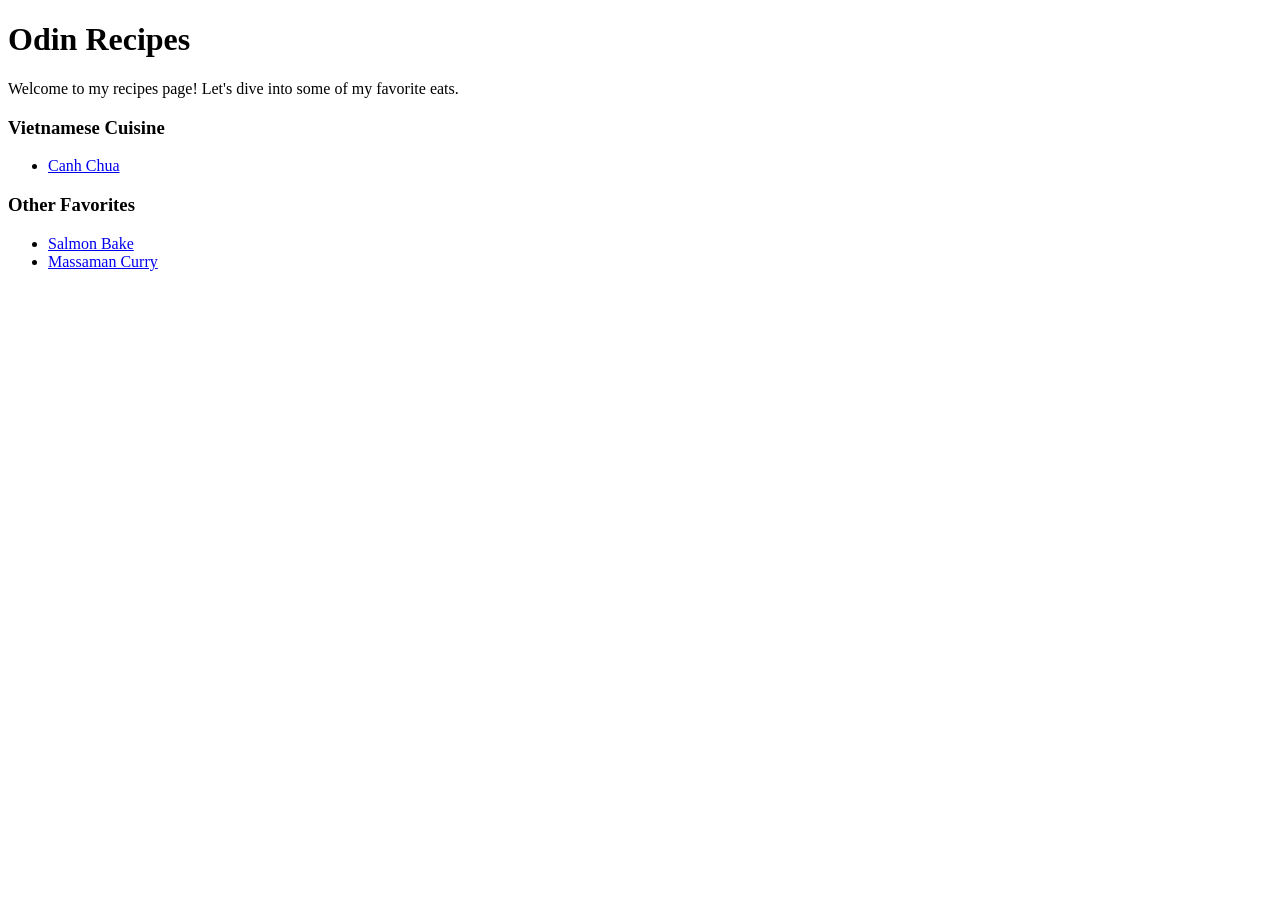
==== index.html @ 61e48612 "Start recipe project html files Updated the read me to more accurately reflect the project scope. St" ====
<!DOCTYPE html>
<html lang="en">
<head>
    <meta charset="UTF-8">
    <meta name="viewport" content="width=device-width, initial-scale=1.0">
    <title>Document</title>
</head>
<body>
    <h1>Odin Recipes</h1>
    <p>Welcome to my recipes page! Let's dive into some of my favorite eats.</p>
    <h3>Vietnamese Cuisine</h3>
    <ul>
        <li><a href="recipes/canhchua.html">Canh Chua</a></li>
    </ul>
    <h3>Other Favorites</h3>
    <ul>
        <li><a href="recipes/salmonbake.html">Salmon Bake</a></li>
        <li><a href="recipes/massamancurry.html">Massaman Curry</a></li>
    </ul>
    
</body>
</html>
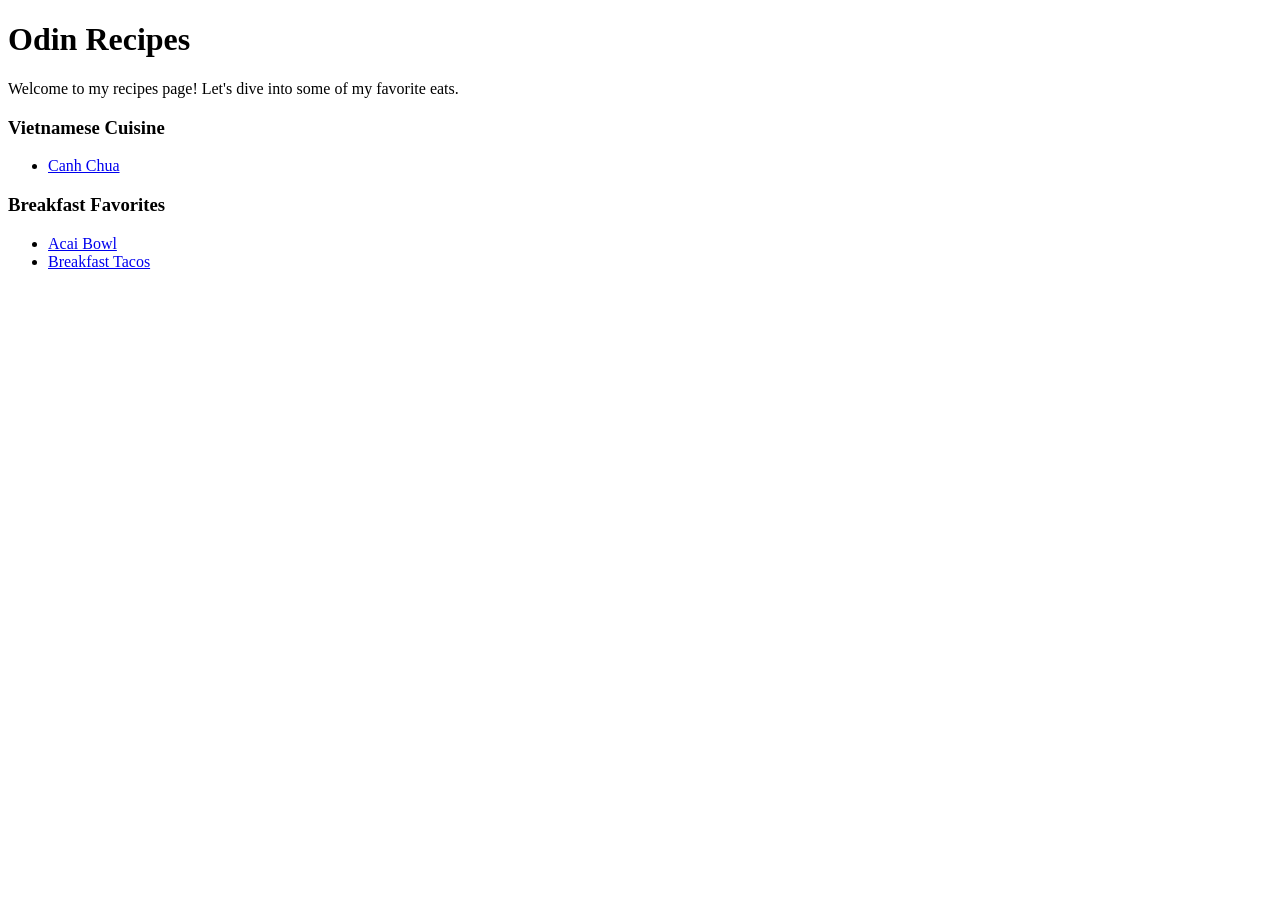
==== commit 2f4ead00: "Completed TOP simple recipe project Finished writing out recipes for breakfast favorites and updated" ====
--- a/index.html
+++ b/index.html
@@ -12,10 +12,10 @@
     <ul>
         <li><a href="recipes/canhchua.html">Canh Chua</a></li>
     </ul>
-    <h3>Other Favorites</h3>
+    <h3>Breakfast Favorites</h3>
     <ul>
-        <li><a href="recipes/salmonbake.html">Salmon Bake</a></li>
-        <li><a href="recipes/massamancurry.html">Massaman Curry</a></li>
+        <li><a href="recipes/acai_bowl.html">Acai Bowl</a></li>
+        <li><a href="recipes/breakfast_tacos.html">Breakfast Tacos</a></li>
     </ul>
     
 </body>
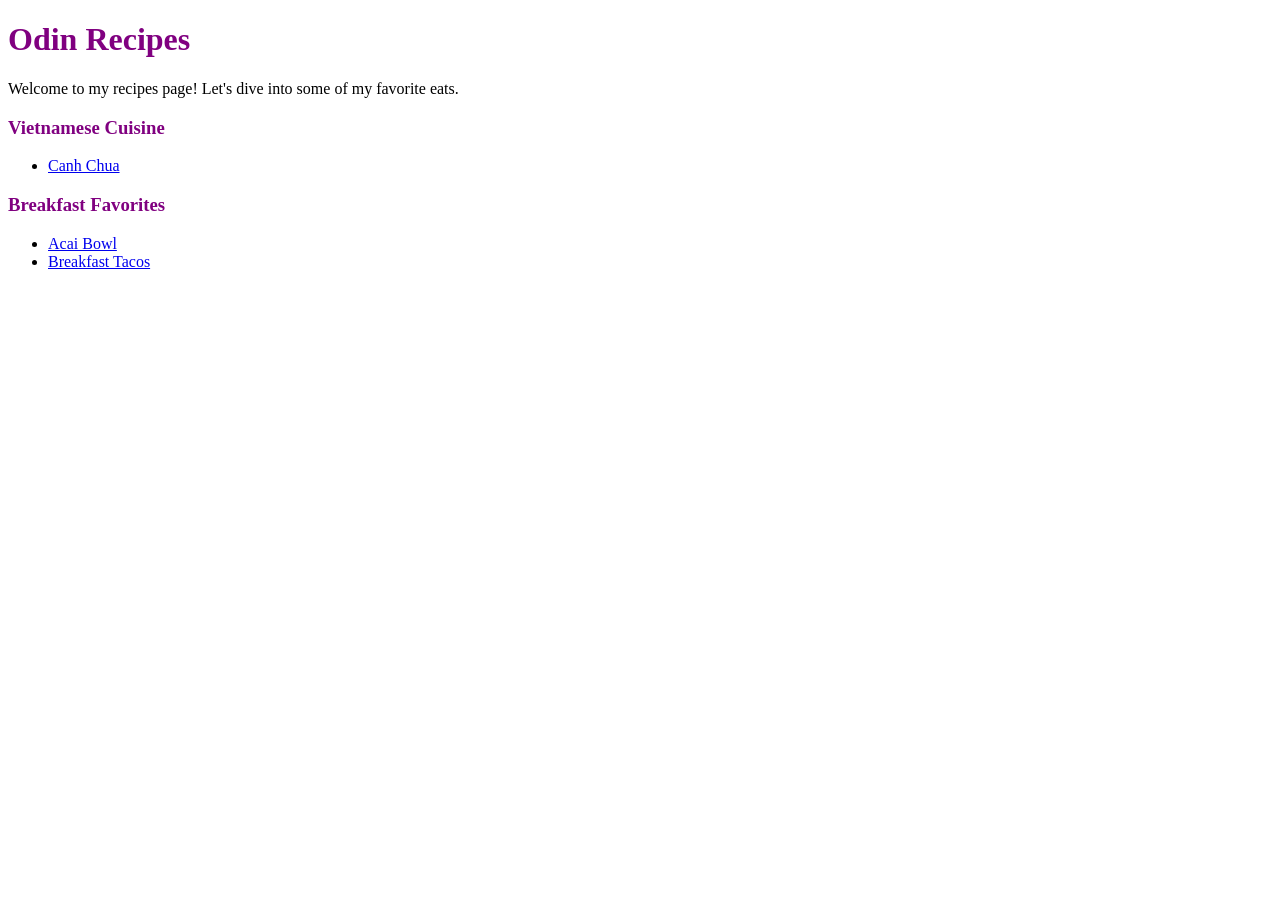
==== commit d9327ad6: "update the recipe links to open in new tabs" ====
--- a/index.html
+++ b/index.html
@@ -3,19 +3,20 @@
 <head>
     <meta charset="UTF-8">
     <meta name="viewport" content="width=device-width, initial-scale=1.0">
-    <title>Document</title>
+    <title>Odin Recipes</title>
+    <link rel="stylesheet" href="styles.css">
 </head>
 <body>
     <h1>Odin Recipes</h1>
     <p>Welcome to my recipes page! Let's dive into some of my favorite eats.</p>
     <h3>Vietnamese Cuisine</h3>
     <ul>
-        <li><a href="recipes/canhchua.html">Canh Chua</a></li>
+        <li><a href="recipes/canhchua.html" target="_blank">Canh Chua</a></li>
     </ul>
     <h3>Breakfast Favorites</h3>
     <ul>
-        <li><a href="recipes/acai_bowl.html">Acai Bowl</a></li>
-        <li><a href="recipes/breakfast_tacos.html">Breakfast Tacos</a></li>
+        <li><a href="recipes/acai_bowl.html" target="_blank">Acai Bowl</a></li>
+        <li><a href="recipes/breakfast_tacos.html" target="_blank">Breakfast Tacos</a></li>
     </ul>
     
 </body>
--- a/styles.css
+++ b/styles.css
@@ -0,0 +1,9 @@
+h1, h3 {
+    color: purple;
+    display: block;
+}
+
+img {
+    height: auto;
+    width: auto;
+}
